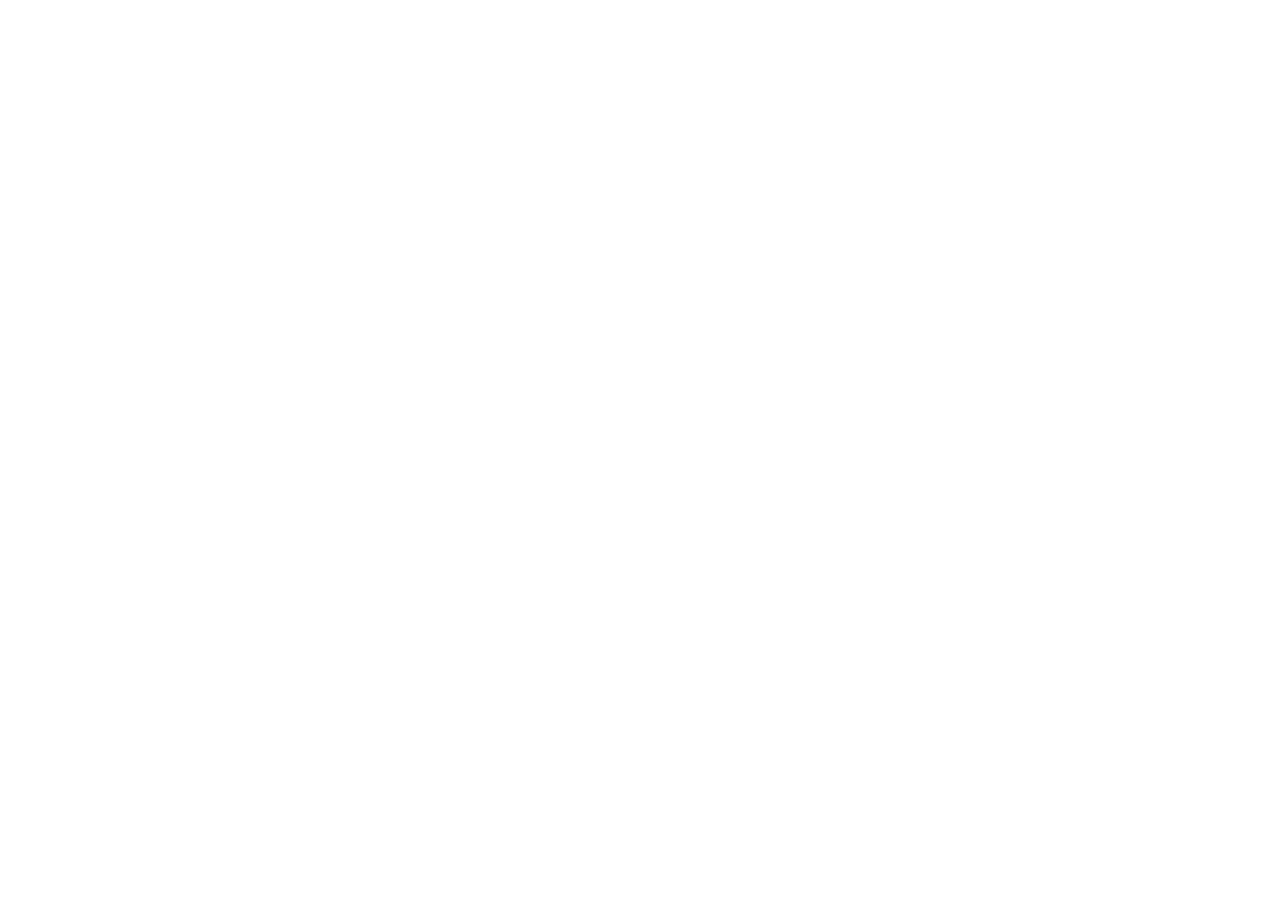
==== html/index.html @ 8c2068e3 "修复BUG,修改显示逻辑" ====
﻿<!DOCTYPE html>
<html>

<head>
    <title></title>
    <meta charset="utf-8" />
    <script type="text/javascript" src="js/jquery-3.3.1.min.js" charset="UTF-8"></script>
    <script type="text/javascript" src="js/main.js" charset="UTF-8"></script>
    <script type="text/javascript" src="js/jquery.nicescroll.min.js" charset="UTF-8"></script>
   
</head>

<body>

    <div class="content">

        <div id="searchDiv" style="display:none;">
            <input id="searchInput" placeholder="查找" />
        </div>
        <!-- <input id="searchText" placeholder="查找" style="width:0px;height:0px;margin:0;padding:0;border:none" /> -->
        <table id="table_main" class="table_main">
            <tbody class="myTable" style="cursor: default"></tbody>
        </table>

    </div>
</body>

</html>
<link rel="stylesheet" type="text/css" href="css/stand/stand.css" />
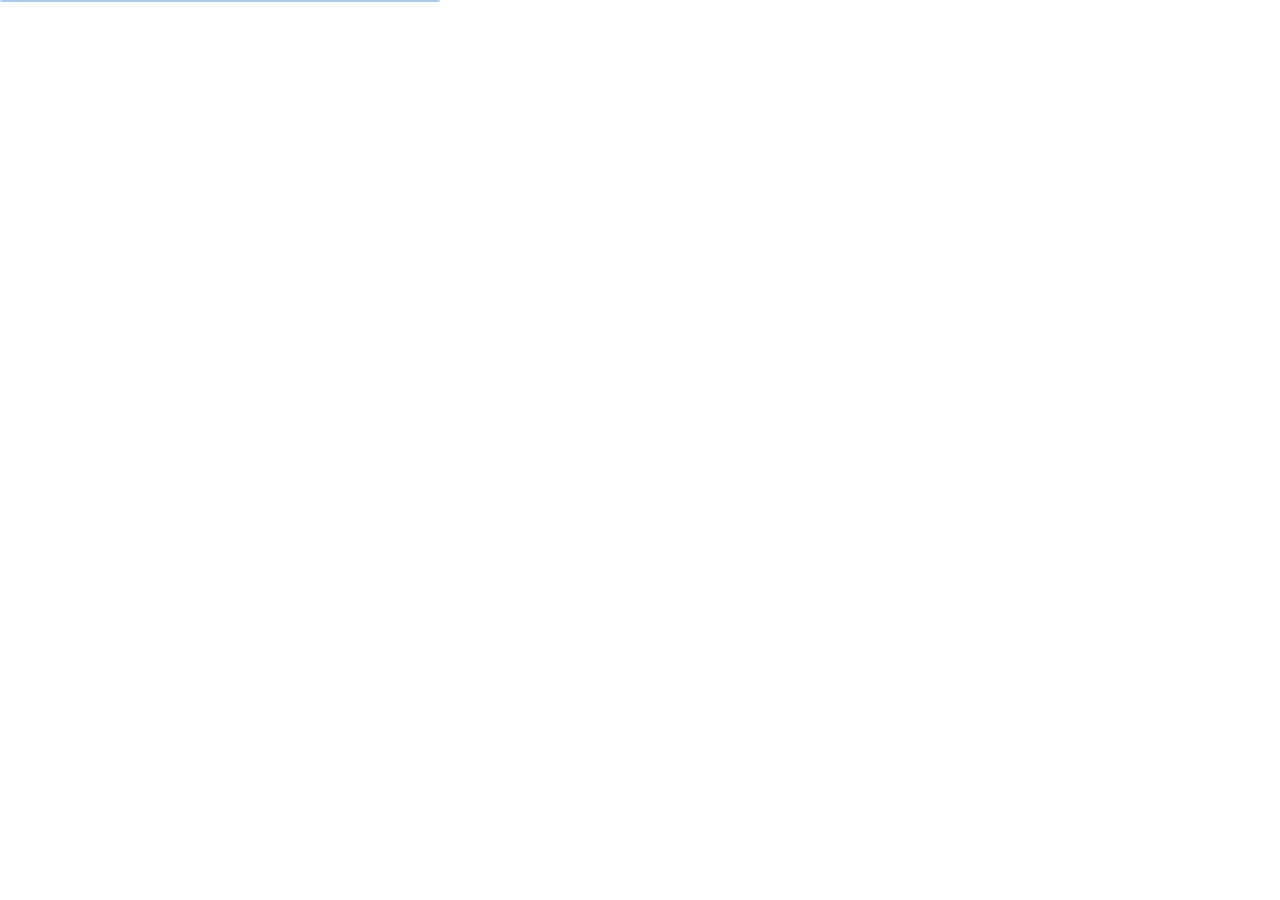
==== commit a9af5d92: "更新webview2,修改搜索框效果  去掉无用css" ====
--- a/html/index.html
+++ b/html/index.html
@@ -12,12 +12,13 @@
 
 <body>
 
+
+    <div id="searchDiv" style="display:none;">
+        <input id="searchInput" placeholder="查找" />
+    </div>
     <div class="content">
 
-        <div id="searchDiv" style="display:none;">
-            <input id="searchInput" placeholder="查找" />
-        </div>
-        <!-- <input id="searchText" placeholder="查找" style="width:0px;height:0px;margin:0;padding:0;border:none" /> -->
+
         <table id="table_main" class="table_main">
             <tbody class="myTable" style="cursor: default"></tbody>
         </table>
--- a/html/css/stand/stand.css
+++ b/html/css/stand/stand.css
@@ -0,0 +1,142 @@
+/*全局字体*/
+
+* {
+    font-family: "Microsoft Yahei", "微软雅黑";
+    font-size: 12px;
+}
+
+
+/*body*/
+
+body {
+    -ms-overflow-style: none;
+    background-color: #FFFFFF;
+    border: 1px solid #A9CBEE;
+    overflow: hidden;
+    margin-left: 0px;
+    margin-top: 0px;
+    margin-right: 0px;
+    margin-bottom: 0px;
+    width: 438px;
+    max-height: 599px;
+    border-radius: 2px;
+}
+
+.content {
+    overflow-x: hidden;
+    overflow-y: auto;
+    margin: 0px;
+    padding: 0px;
+    width: 100%;
+    max-height: 599px;
+}
+
+
+/*table*/
+
+.table_main {
+    width: 438px;
+    cursor: default;
+    border-collapse: collapse;
+    table-layout: fixed;
+}
+
+
+/*表格边框*/
+
+td {
+    border-bottom: 1px solid #A9CBEE;
+    min-height: 25px;
+    overflow: hidden;
+    text-overflow: ellipsis;
+    white-space: nowrap;
+}
+
+
+/*内容表格*/
+
+.td_content {
+    cursor: default;
+    width: 398px;
+    margin-left: 0px !important;
+    margin-right: 0px !important;
+    padding-left: 3px !important;
+    padding-right: 5px !important;
+    padding-top: 8px;
+    padding-bottom: 8px;
+}
+
+
+/*索引表格*/
+
+.td_index {
+    width: 25px !important;
+    vertical-align: middle !important;
+    text-align: center !important;
+    margin: 0px !important;
+    padding: 0px !important;
+}
+
+
+/*图片*/
+
+img,
+.image {
+    width: auto;
+    height: auto;
+    max-height: 250px !important;
+    max-width: 390px !important;
+    vertical-align: middle;
+    text-align: left;
+    margin: 0px !important;
+    padding: 0px !important;
+}
+
+
+/*鼠标悬浮*/
+
+tr:hover>td {
+    background-color: #0078d7;
+    color: #FFFFFF;
+}
+
+.tr_selected>td {
+    background-color: #0078d7;
+    color: #FFFFFF;
+}
+
+
+a {
+    text-decoration: none
+}
+
+#searchDiv {
+
+    position: absolute;
+    top: 5px;
+    right: 25px;
+    z-index: 1000;
+    float: right;
+    width: 150px;
+    height: 25px;
+    padding: 5px 0;
+    margin: 2px 0 0;
+    list-style: none;
+    background-color: #ffffff;
+    border-radius: 4px;
+    box-shadow: 0px 2px 8px #909090;
+    background-clip: padding-box;
+}
+
+#searchInput {
+ 
+    width: 150px;
+    height: 25px;
+    font-size: 14px;
+    border-top-width: 0px;
+    border-left-width: 0px;
+    border-right-width: 0px;
+    border-bottom-width: 0px;
+    outline: none;
+    background-color: transparent;
+}